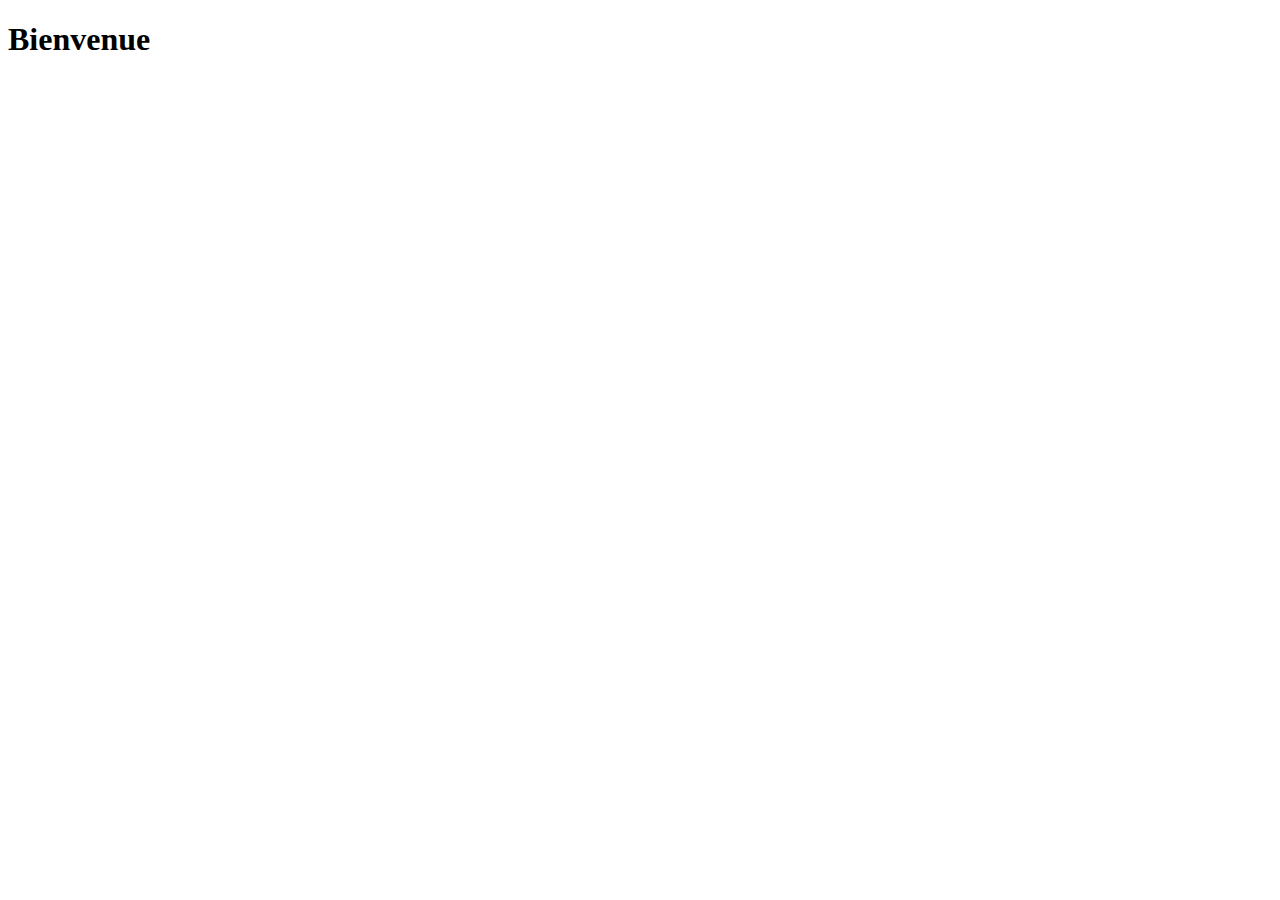
==== index.html @ a42ed5bb "let commit" ====
<!DOCTYPE html>
<html lang="en">
<head>
    <meta charset="UTF-8">
    <meta http-equiv="X-UA-Compatible" content="IE=edge">
    <meta name="viewport" content="width=, initial-scale=1.0">
    <title>Document</title>
</head>
<body>
    <h1>Bienvenue</h1>
</body>
</html>
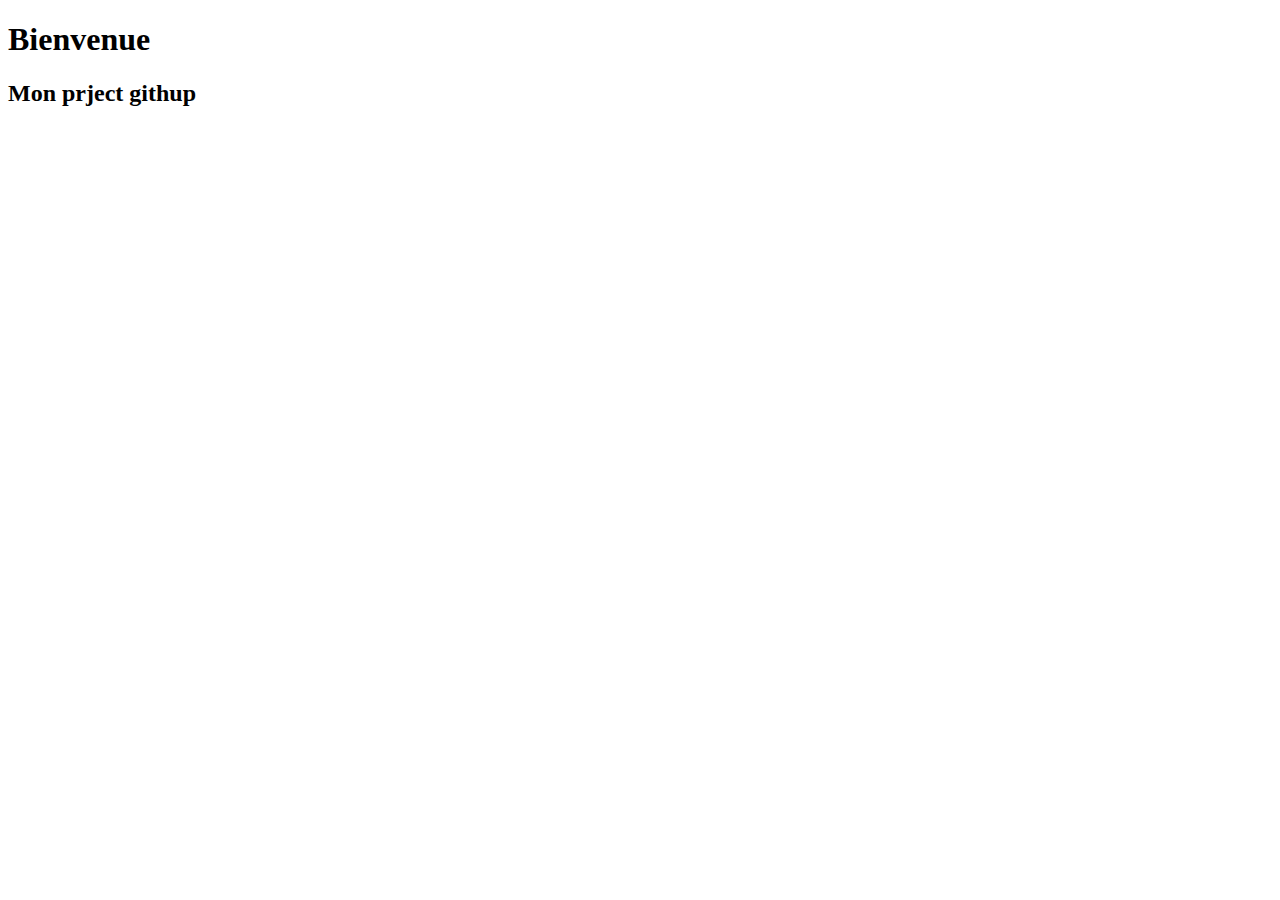
==== commit 2738d2c5: "index.html modifie" ====
--- a/index.html
+++ b/index.html
@@ -8,5 +8,6 @@
 </head>
 <body>
     <h1>Bienvenue</h1>
+    <h2>Mon prject githup</h2>
 </body>
 </html>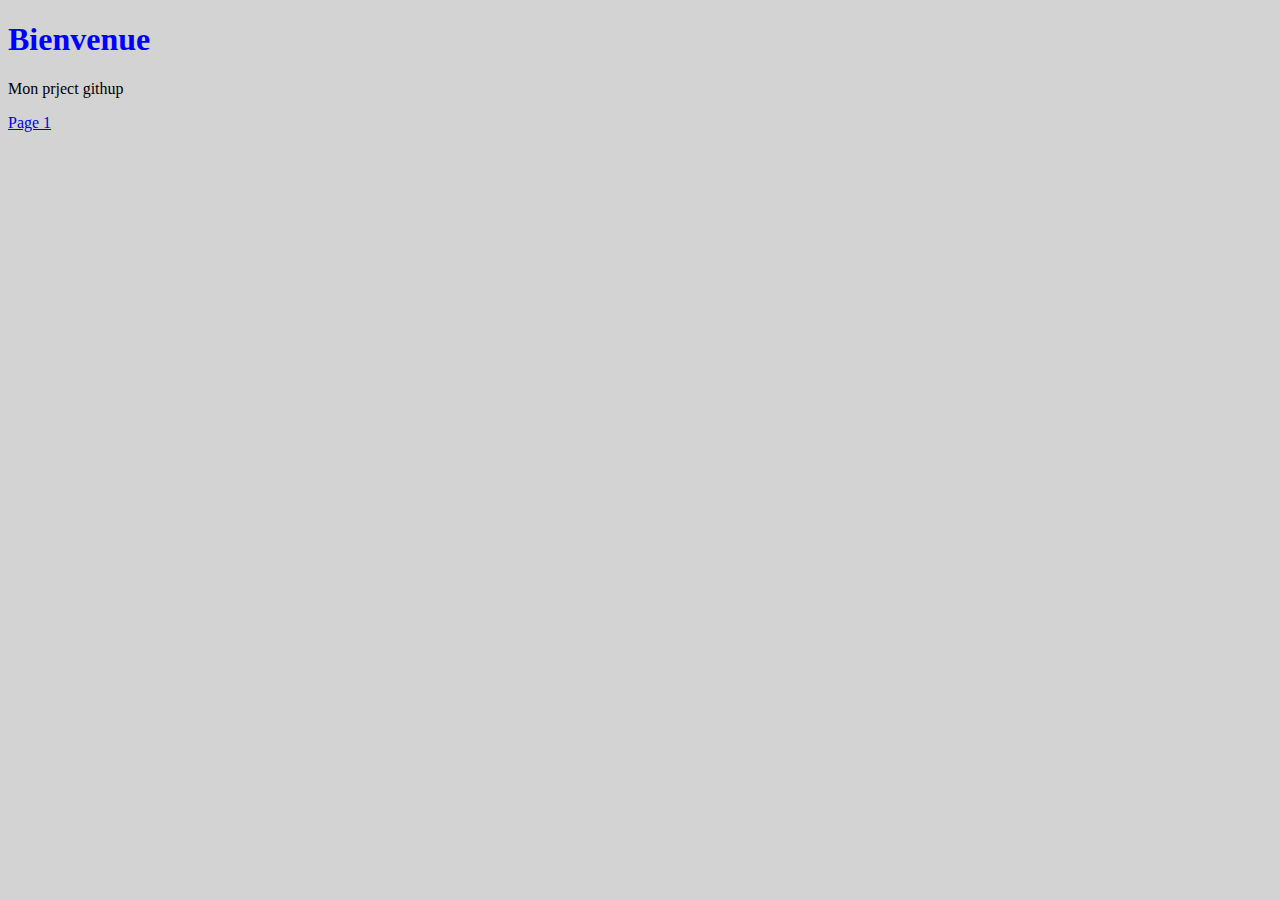
==== commit f04fc3e9: "css" ====
--- a/index.html
+++ b/index.html
@@ -5,9 +5,12 @@
     <meta http-equiv="X-UA-Compatible" content="IE=edge">
     <meta name="viewport" content="width=, initial-scale=1.0">
     <title>Document</title>
+    <link rel="stylesheet" href="css/style.css">
 </head>
 <body>
     <h1>Bienvenue</h1>
-    <h2>Mon prject githup</h2>
+    <p>Mon prject githup</p>
+
+    <a href="page.html">Page 1</a>
 </body>
 </html>--- a/css/style.css
+++ b/css/style.css
@@ -0,0 +1,7 @@
+body{
+    background-color: lightgray;
+}
+
+h1{
+    color: blue;
+}